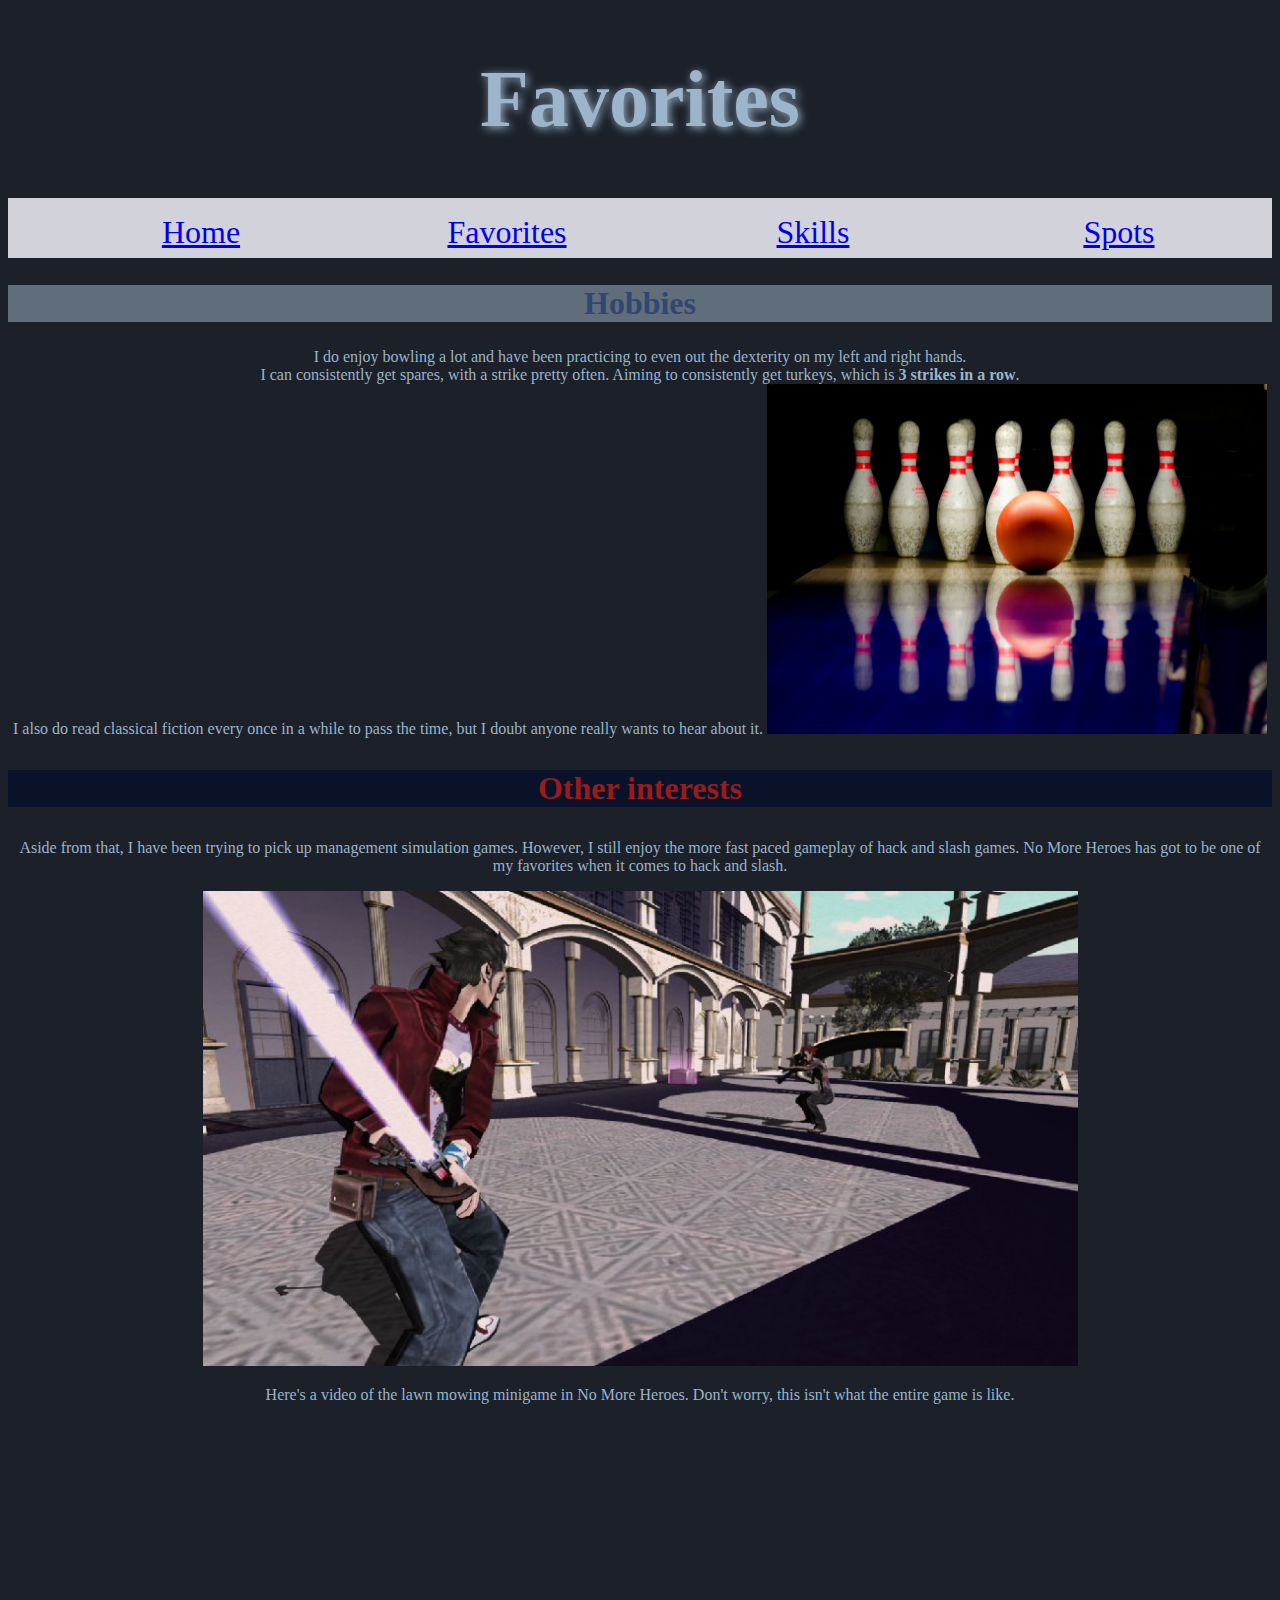
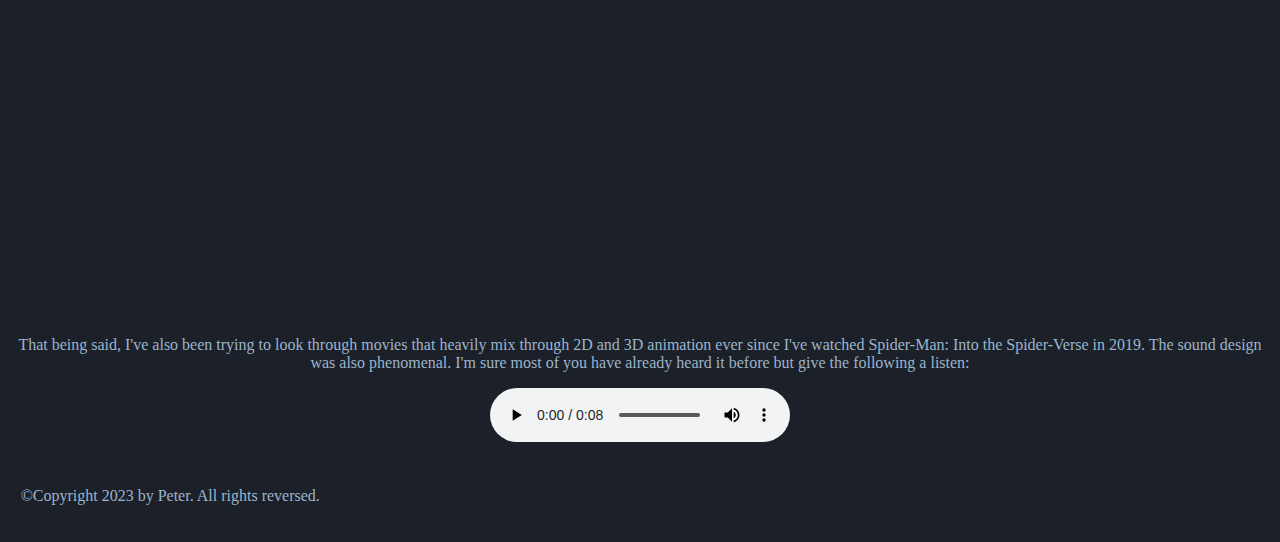
==== favorites.html @ fd7a63b5 "Add files via upload" ====
<!DOCTYPE html>
<html lang="en">
<head>
    <meta charset="UTF-8">
    <meta name="viewport" content="width=device-width, initial-scale=1.0">
    <title>Favorites</title>
    <link rel="stylesheet" href="style.css">
</head>
<body>
    <header>
        <h1>Favorites</h1>
    </header>
    
    <nav>
        <ul>
            <li><a href="index.html">Home</a></li>
            <li><a href="favorites.html">Favorites</a></li>
            <li><a href="skills.html">Skills</a></li>
            <li><a href="spots.html">Spots</a></li>
        </ul>
    </nav>

    <main>
        <article>
            <!--Section about my favorite games and movies-->
            <h2>Hobbies</h2>
            <span>
                I do enjoy bowling a lot and have been practicing to even out the dexterity on my left and right hands. 
                <br/>
                I can consistently get spares, with a strike pretty often. Aiming to consistently get turkeys, which is <b>3 strikes in a row</b>.
                <br/>
                I also do read classical fiction every once in a while to pass the time, but I doubt anyone really wants to hear about it.
            </span>
            <img class = "bowling2" src="bowling dim.jpeg">
            <!--Section about my favorite games and movies-->
            <h3>Other interests</h3>
            <p>
                Aside from that, I have been trying to pick up management simulation games. However, I still enjoy the more fast paced gameplay of hack and slash games. No More Heroes has got to be one of my favorites when it comes to hack and slash.
            </p>
                <img class = "nmh" src="nmh bossfight.jpeg">
            <p>
                Here's a video of the lawn mowing minigame in No More Heroes. Don't worry, this isn't what the entire game is like.
            </p>
            <iframe width="900" height="500" src="https://www.youtube.com/embed/nJiVEN9n6Hw" title="No More Heroes - Lawn Mowing" frameborder="0" allow="accelerometer; autoplay; clipboard-write; encrypted-media; gyroscope; picture-in-picture; web-share" allowfullscreen></iframe>
            <p>
                That being said, I've also been trying to look through movies that heavily mix through 2D and 3D animation ever since I've watched Spider-Man: Into the Spider-Verse in 2019. The sound design was also phenomenal. I'm sure most of you have already heard it before but give the following a listen:
            </p>
            <audio controls>
                <source src="prowler.mp3" type="audio/mpeg">
                Browser sadly can't support this audio. You can search it up on your own though.
            </audio>
        </article>
    </main>
    <footer>
        <p>©Copyright 2023 by Peter. All rights reversed.</p>
    </footer>
</body>
</html>
---- style.css ----
html
{
  color: rgb(156, 181, 203);   
}

.center 
{
  margin-left: auto;
  margin-right: auto;
}

body
{
  background-color: rgb(27, 32, 41);
  font-family: "Marker Felt", fantasy;
  text-align: center;
}

nav 
{
  height: 60px;
  vertical-align: middle;
  color: rgb(236, 60, 60); 
  background-color: rgb(210, 210, 218);
  display: flex;
  margin-bottom: 5px;
}

nav ul 
{
  flex: 3;
  display: flex;
}
  
nav li 
{
  flex: 1;
  text-align: center;
  display: inline;
}

nav a 
{
  font-size: 2rem;
  display: inline-block;
}
h1 
{
  font-size: 5rem;
  text-shadow: 2px 2px 10px ;
}
  
h2, h4
{
  font-size: 2rem;
  color: rgb(49, 71, 111);
  background-color: rgb(96, 110, 124);
}

h3
{
  font-size: 2rem;
  color: rgb(154, 27, 27);
  background-color: rgb(10, 18, 42);
}

iframe 
{
  display: block;
}
  
iframe 
{
  display: block;
  border-style:none;
}
  
footer 
{
  margin-top: 12.5px;
  text-align: left;
  padding: 1%;
}
  
.bowling1
{
  width: 600px;
  height: 400px
}
.bowling2
{
  width: 500px;
  height: 350px
}
.nmh
{
  width: 875px;
  height: 475px
}

table
{
  color:rgb(10, 18, 42);
  background-color: cornflowerblue;
}
form input[type="submit"] 
{
  font-family: "Marker Felt", fantasy;
  color: rgb(156, 181, 203);   
  background-color: #507832;
  cursor: pointer;
}
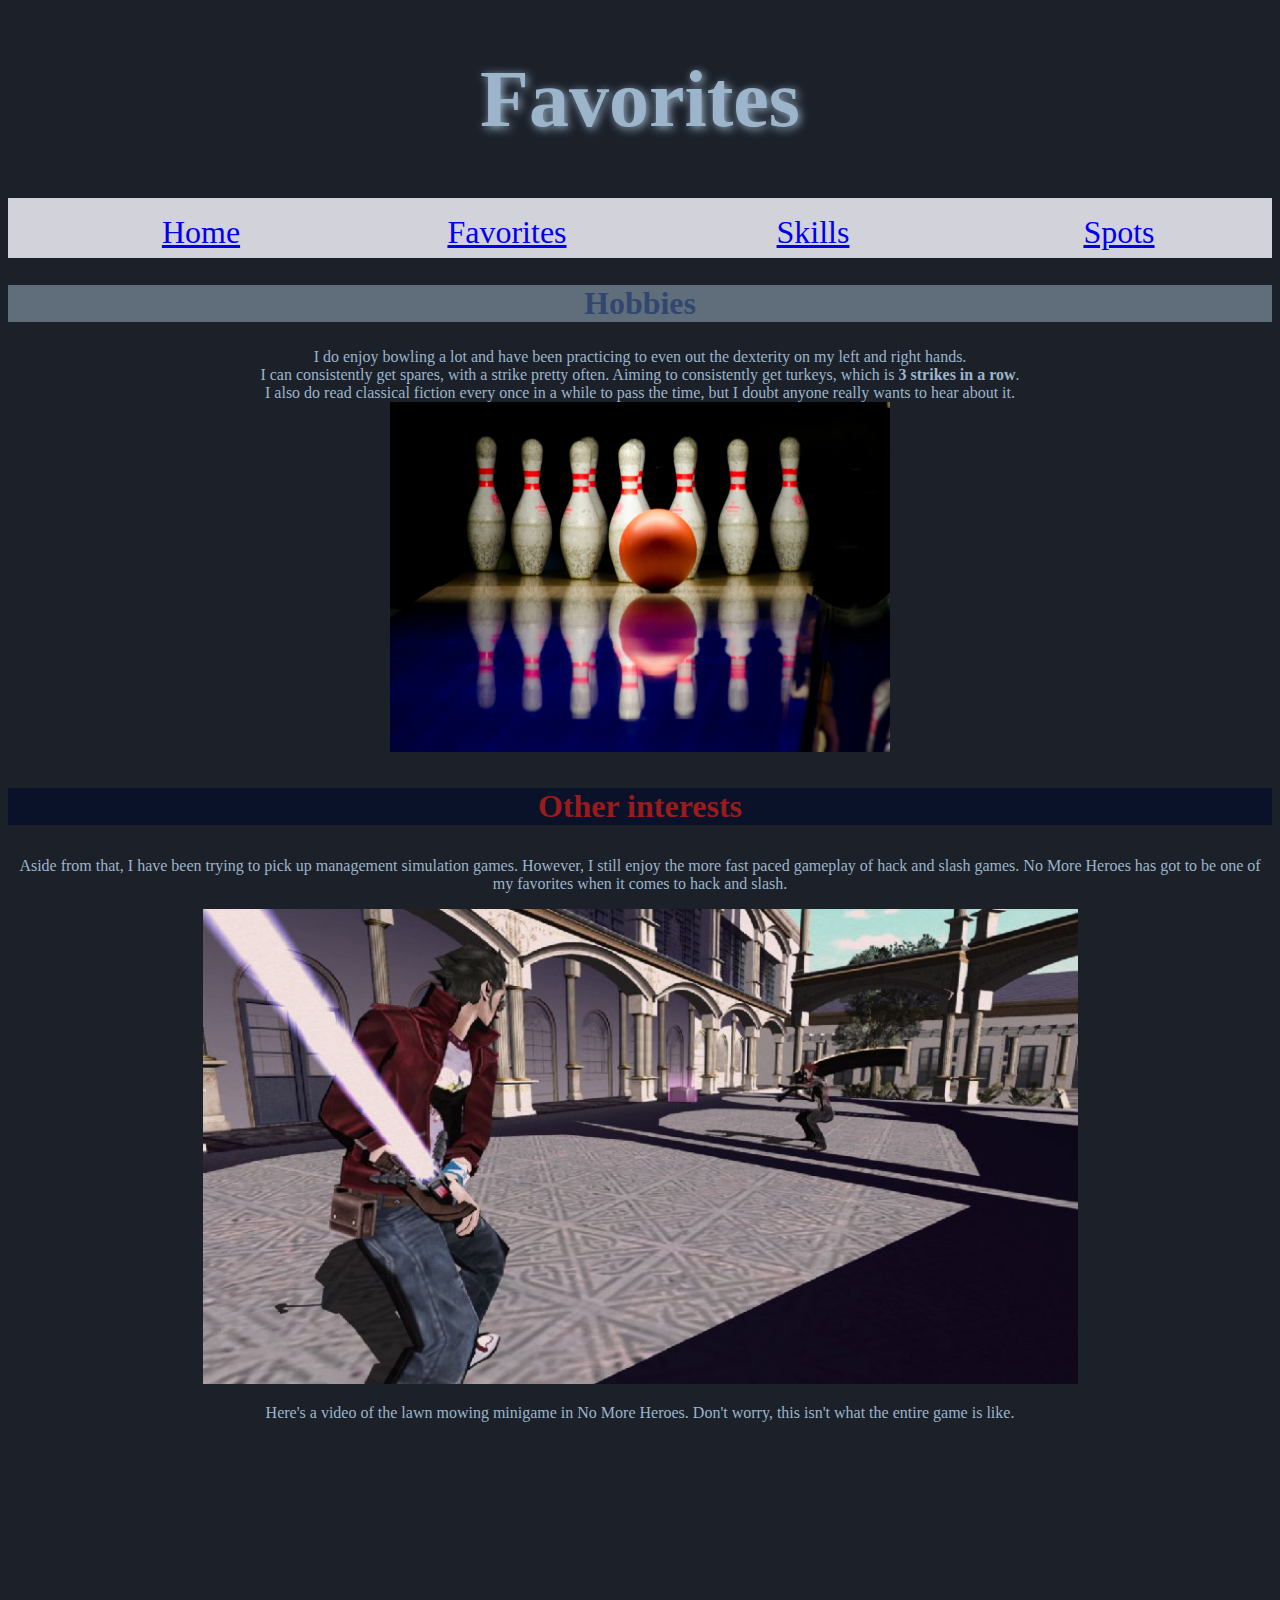
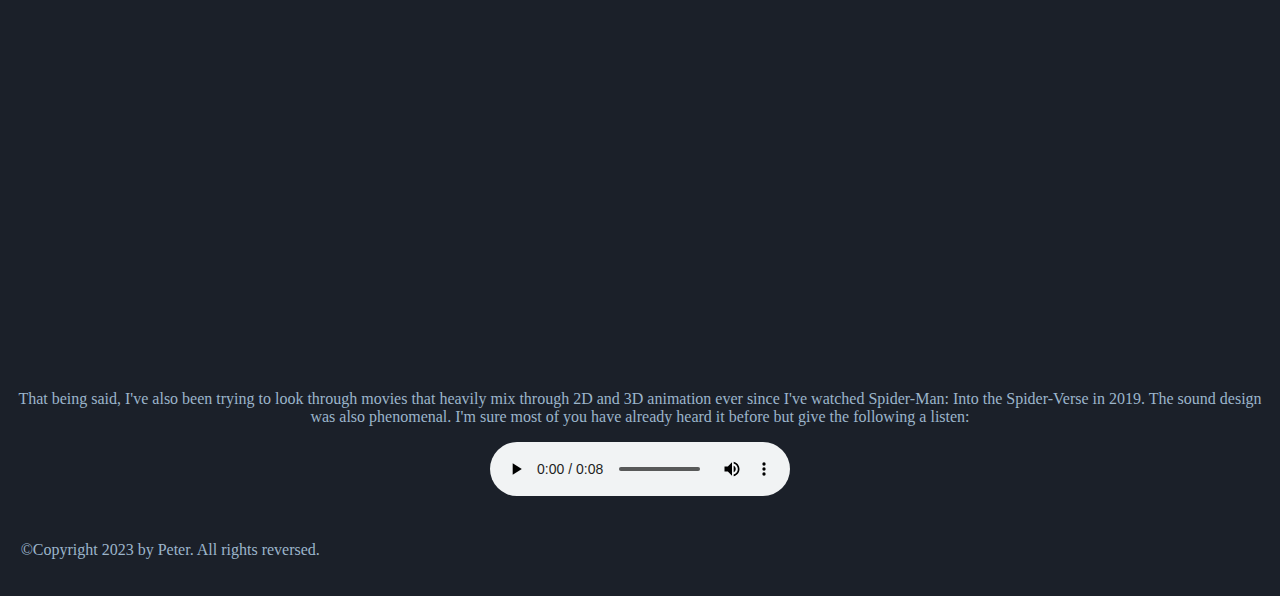
==== commit d4bd2a8e: "Add files via upload" ====
--- a/favorites.html
+++ b/favorites.html
@@ -31,6 +31,7 @@
                 <br/>
                 I also do read classical fiction every once in a while to pass the time, but I doubt anyone really wants to hear about it.
             </span>
+            <br/>
             <img class = "bowling2" src="bowling dim.jpeg">
             <!--Section about my favorite games and movies-->
             <h3>Other interests</h3>
@@ -41,7 +42,9 @@
             <p>
                 Here's a video of the lawn mowing minigame in No More Heroes. Don't worry, this isn't what the entire game is like.
             </p>
+            <br/>
             <iframe width="900" height="500" src="https://www.youtube.com/embed/nJiVEN9n6Hw" title="No More Heroes - Lawn Mowing" frameborder="0" allow="accelerometer; autoplay; clipboard-write; encrypted-media; gyroscope; picture-in-picture; web-share" allowfullscreen></iframe>
+            <br/>
             <p>
                 That being said, I've also been trying to look through movies that heavily mix through 2D and 3D animation ever since I've watched Spider-Man: Into the Spider-Verse in 2019. The sound design was also phenomenal. I'm sure most of you have already heard it before but give the following a listen:
             </p>
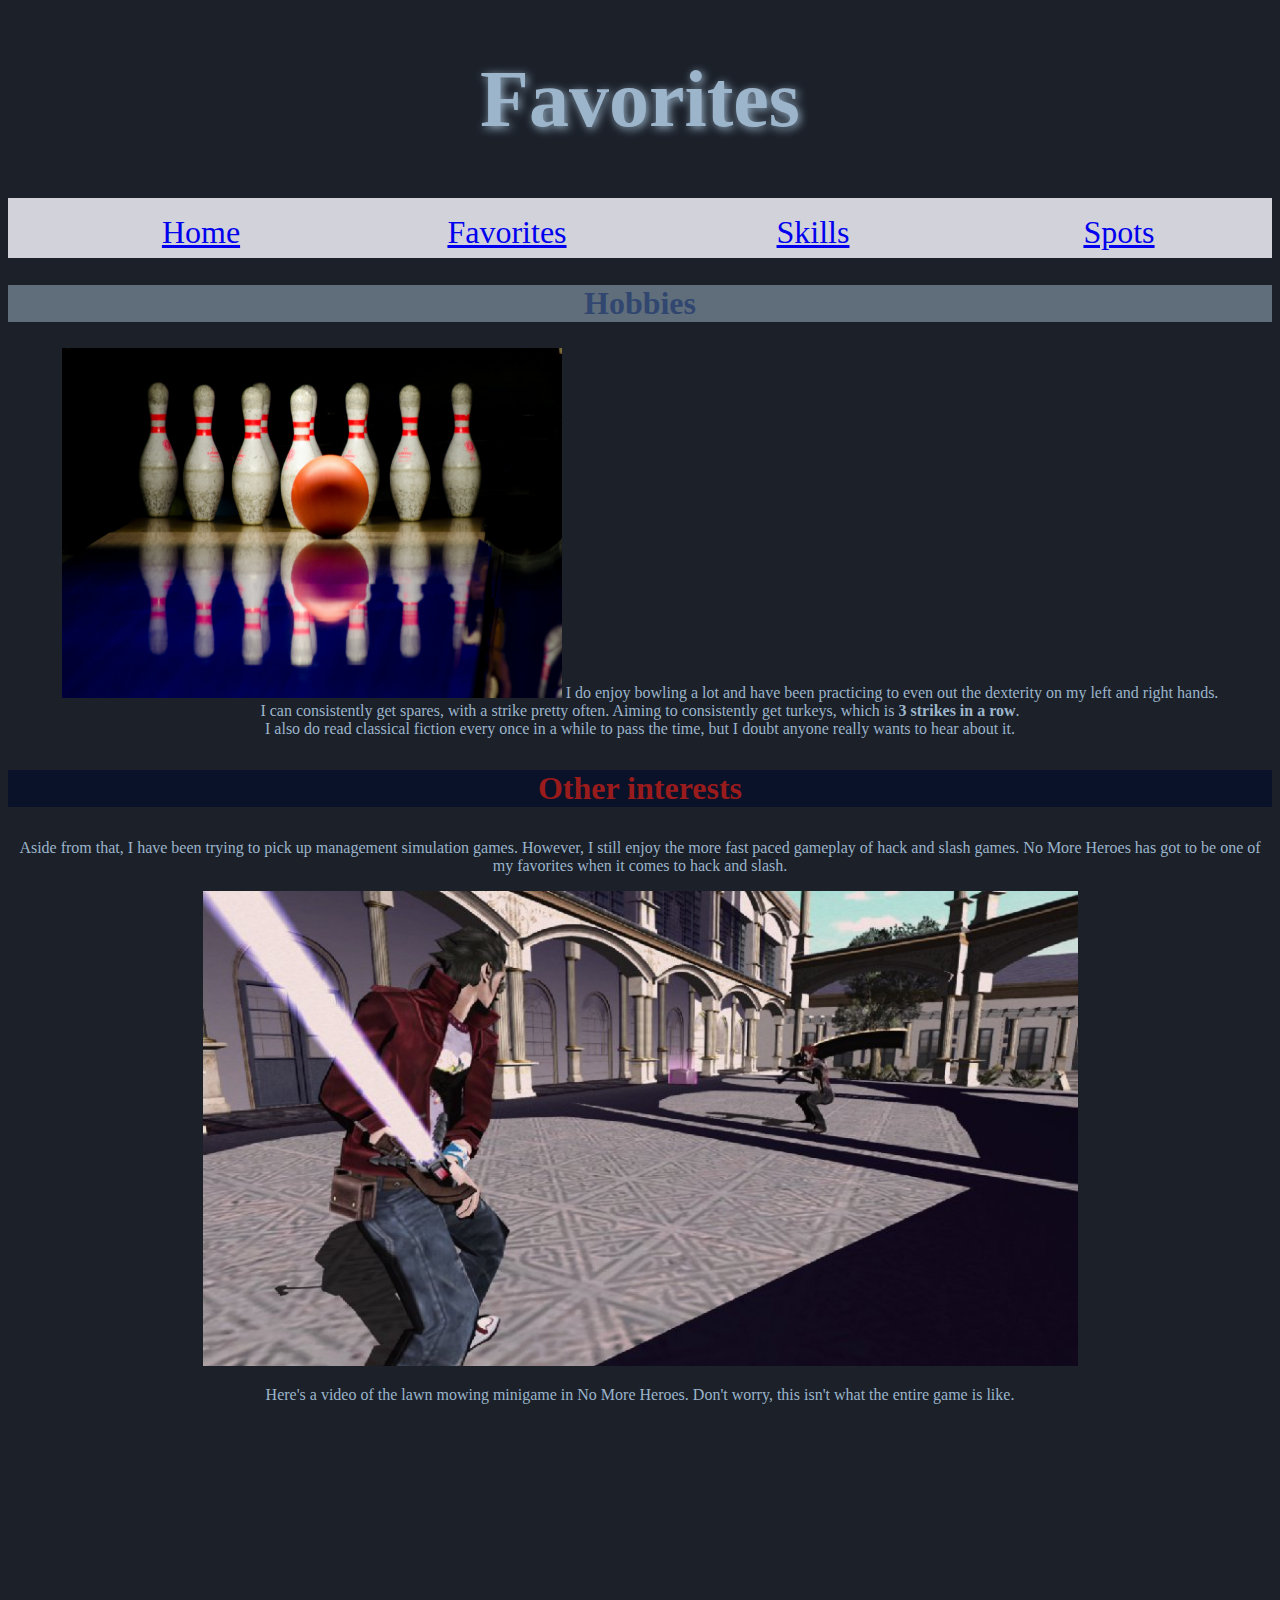
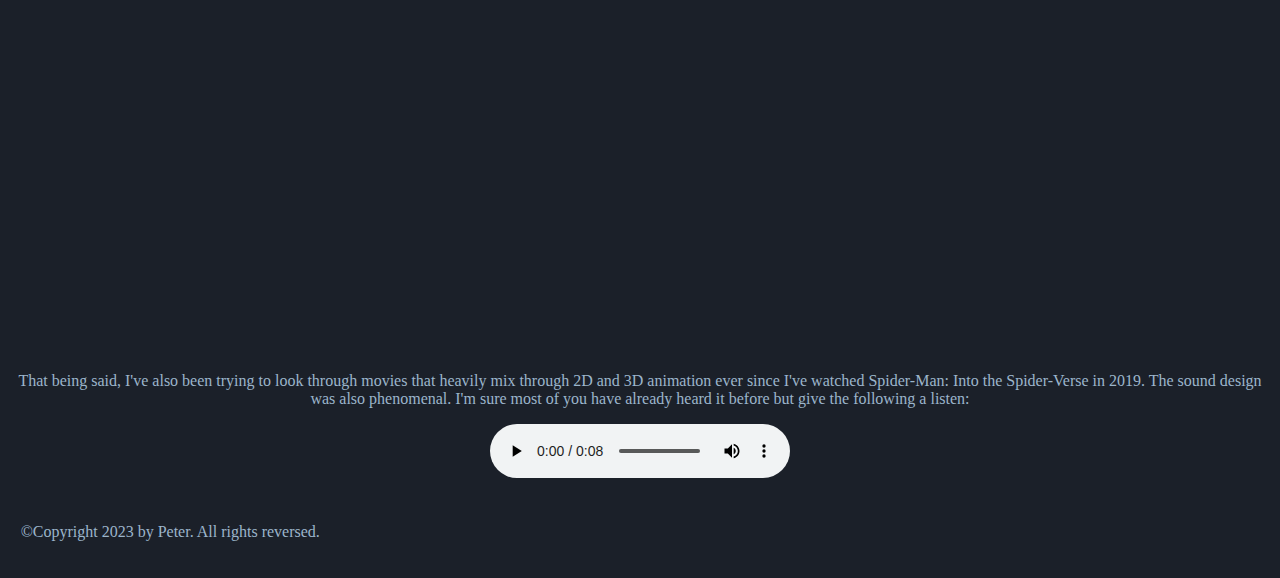
==== commit 56a53a20: "Add files via upload" ====
--- a/favorites.html
+++ b/favorites.html
@@ -24,6 +24,7 @@
         <article>
             <!--Section about my favorite games and movies-->
             <h2>Hobbies</h2>
+            <img class = "bowling2" src="bowling dim.jpeg">
             <span>
                 I do enjoy bowling a lot and have been practicing to even out the dexterity on my left and right hands. 
                 <br/>
@@ -32,7 +33,6 @@
                 I also do read classical fiction every once in a while to pass the time, but I doubt anyone really wants to hear about it.
             </span>
             <br/>
-            <img class = "bowling2" src="bowling dim.jpeg">
             <!--Section about my favorite games and movies-->
             <h3>Other interests</h3>
             <p>
